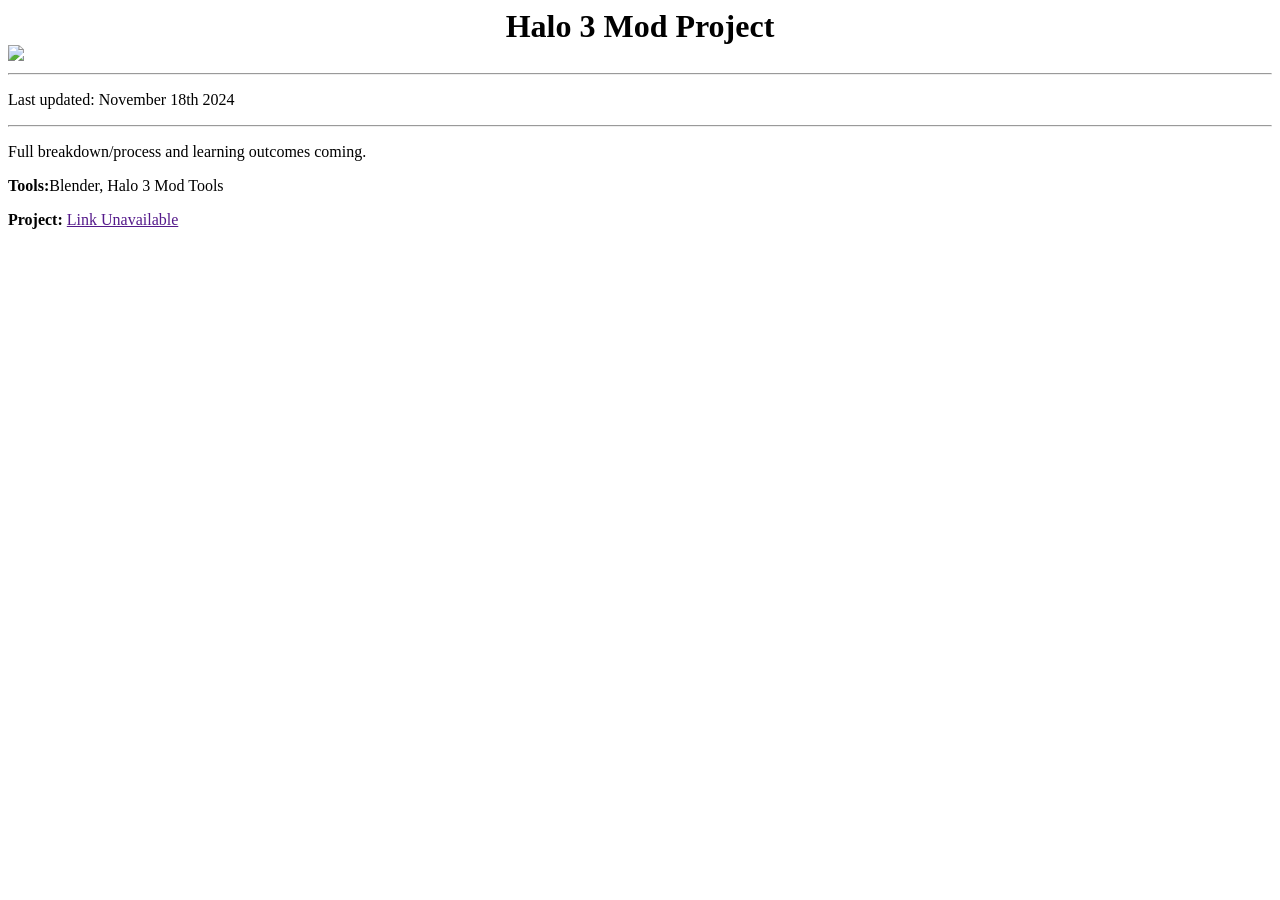
==== pages/halo3map.html @ 6c4ca7e0 "feat/remove unused pages" ====
<!DOCTYPE html>
<html lang="en">
<head>
    <meta charset="UTF-8">
    <meta name="viewport" content="width=device-width, initial-scale=1.0">
    <title>Sunruh - Proggramming Assignments</title>
    <link rel="icon" type="image/x-icon" href="/ico/testfavicon.png">

    <link rel="stylesheet"
        href = "https://fonts.googleapis.com/css?family=Inter">
        <link rel="stylesheet"
        href = "https://fonts.googleapis.com/css?family=Noto Serif">
    <link rel="stylesheet"
        href = "alt.css">
    <link rel="stylesheet" href="https://cdnjs.cloudflare.com/ajax/libs/font-awesome/4.7.0/css/font-awesome.min.css">
    <style>


    </style>
</head>
<body>
    <main>
        <div class="header-centered">
            <h1 style="margin:auto;text-align: center;">Halo 3 Mod Project</h1>
            <div class="spacer"></div>
            <div class="cover_img">
                <img src="img/halomap.png" style="width:100% ; object-fit: contain;">
            </div>
            <hr class="subtle_r">
            <p class="subtlet">Last updated: November 18th 2024</p>
            <hr class="subtle_r">
        </div>

        <div style="padding-top: 0;" class="centered">
            <p>Full breakdown/process and learning outcomes coming.</p>
            <p><strong>Tools:</strong>Blender, Halo 3 Mod Tools</p>
            <p><strong>Project: </strong><a href="">Link Unavailable</a></p>
        </div>
    </main>



</body>
</html>
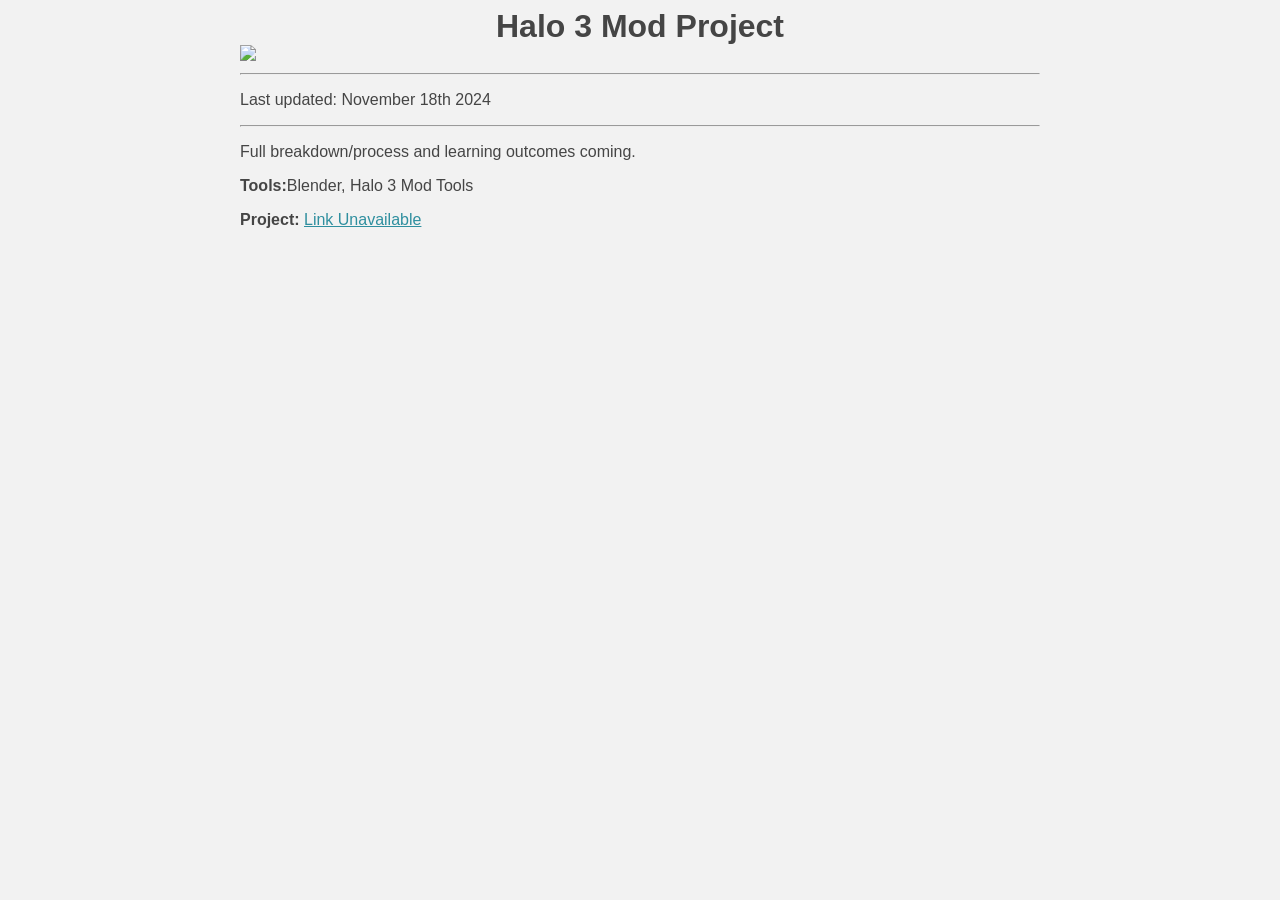
==== commit 4cbeac0f: "fix/remove resume button index, alter image size aed, fix styling halo3" ====
--- a/pages/halo3map.html
+++ b/pages/halo3map.html
@@ -3,16 +3,9 @@
 <head>
     <meta charset="UTF-8">
     <meta name="viewport" content="width=device-width, initial-scale=1.0">
-    <title>Sunruh - Proggramming Assignments</title>
+    <title>Windsong - Halo 3 Map</title>
     <link rel="icon" type="image/x-icon" href="/ico/testfavicon.png">
-
-    <link rel="stylesheet"
-        href = "https://fonts.googleapis.com/css?family=Inter">
-        <link rel="stylesheet"
-        href = "https://fonts.googleapis.com/css?family=Noto Serif">
-    <link rel="stylesheet"
-        href = "alt.css">
-    <link rel="stylesheet" href="https://cdnjs.cloudflare.com/ajax/libs/font-awesome/4.7.0/css/font-awesome.min.css">
+    <link rel="stylesheet" href = "/style.css">
     <style>
 
 
--- a/style.css
+++ b/style.css
@@ -0,0 +1,86 @@
+:root {
+    font-family: Helvetica, Arial, sans-serif;
+    font-size: 16px;
+    --primary-color: #454545;
+    --background-color: #f2f2f2;
+    --accent-color: #2f8f9f;
+    --accent-color-soft: #2f8f9faa;
+    background-color: var(--background-color);
+    color: var(--primary-color);
+    --gap-small: 0.75rem;
+    --gap-medium: 1rem;
+    --gap-large: 1.5rem;
+}
+a {
+    color: var(--accent-color);
+}
+
+
+body {
+    flex-direction: column;
+    max-width: 800px;
+    margin-left: auto;
+    margin-right: auto;
+}
+footer {
+    padding-top: var(--gap-medium);
+    padding-bottom: var(--gap-medium);
+}
+
+td, th{
+    vertical-align: top;
+    border: 1px solid;
+    padding: 0.5rem;
+    text-align: left;
+}
+
+table {
+    border: 1px solid;
+}
+
+video {
+    position: absolute;
+    top: 0;
+    left: 0;
+    width: 100%;
+    height: 100%;
+    object-fit: cover;
+}
+.video-container{
+    position: relative;
+    width: 100%;
+    height: 250px;
+    aspect-ratio: 16/9;
+    overflow: hidden;
+}
+.overlay-content {
+    position: absolute;
+    top: 2em;         /* Adjust as needed */
+    left: 2lvw;
+    color: var(--background-color);
+}
+
+.button-primary {
+    display: inline-block;
+    padding: 0.75rem 1rem;
+    border-radius: 0;
+    margin: var(--gap-small);
+    background-color: var(--background-color);
+    color: var(--accent-color);
+    outline: solid;
+    outline-width: 1px;
+    outline-color: var(--accent-color);
+    text-decoration: none;
+    text-align: center;
+    font-weight: bold;
+}
+
+.button-primary:hover {
+    background-color: var(--accent-color);
+    color: var(--background-color);
+    transition: ease-in 0.1s;
+}
+
+.button-primary a {
+    color: var(--background-color);
+}
